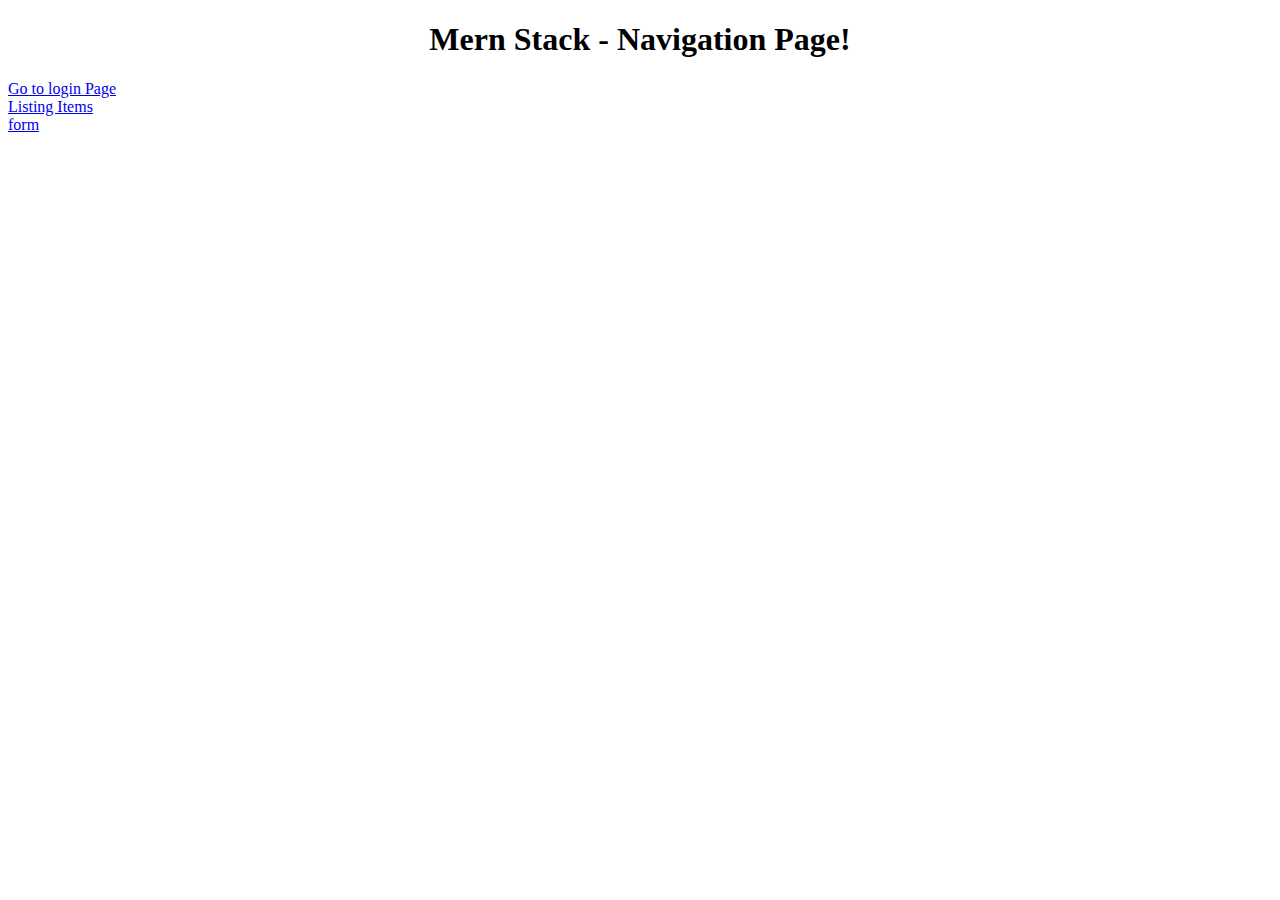
==== index.html @ 3ae0ec7a "index changed" ====
<!DOCTYPE html>
<html lang="en">
<head>
    <meta charset="UTF-8">
    <meta name="viewport" content="width=device-width, initial-scale=1.0">
    <title>Document</title>
</head>
<body>
    <h1 align="center">Mern Stack - Navigation Page!</h1>
    <a href="login page.html" target = "_top">Go to login Page</a><br>
    <a href="list.html" target = "_top">Listing Items</a><br>
    <a href="form.html" target = "_top">form</a><br>
</body>
</html>
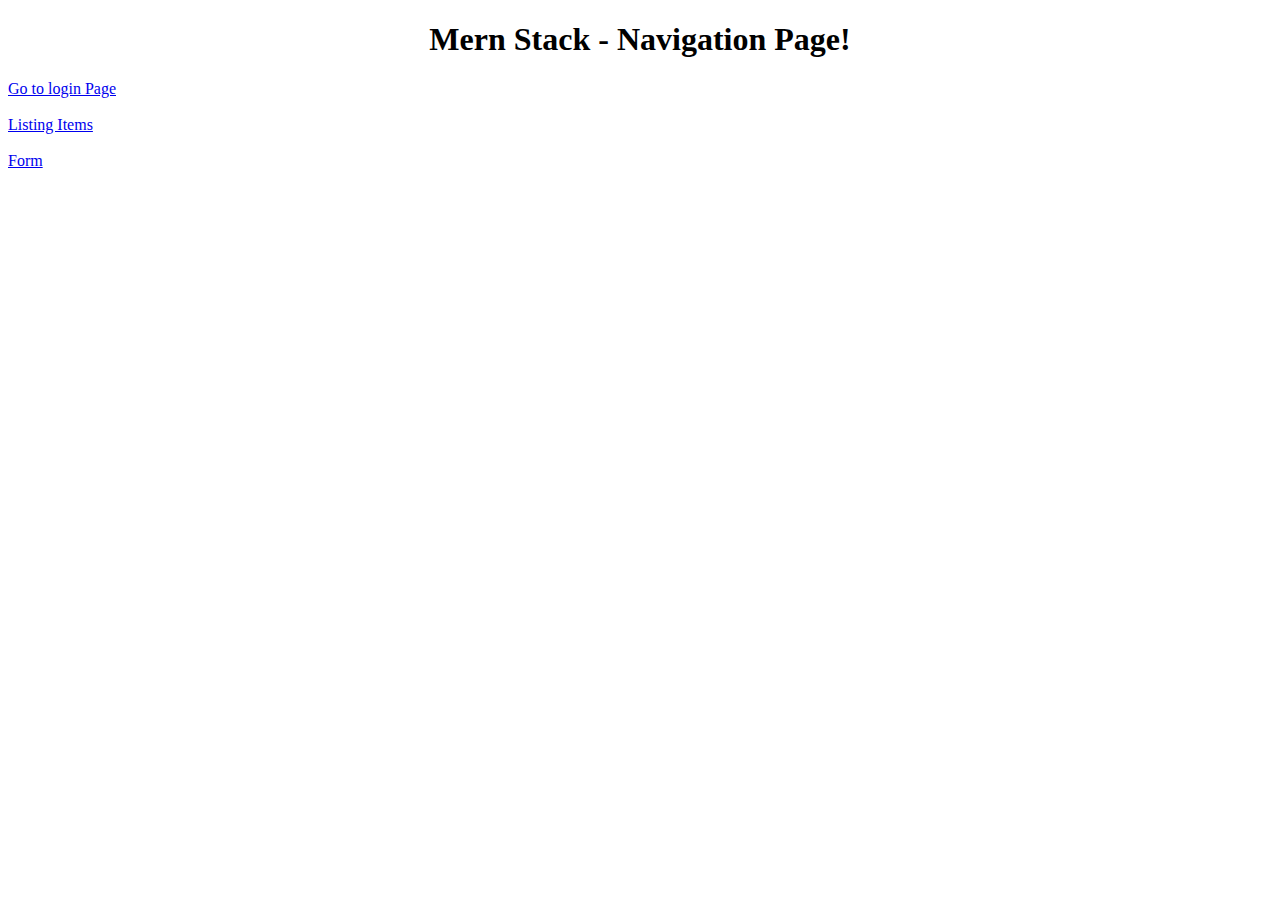
==== commit 641524c6: "index changed" ====
--- a/index.html
+++ b/index.html
@@ -7,8 +7,8 @@
 </head>
 <body>
     <h1 align="center">Mern Stack - Navigation Page!</h1>
-    <a href="login page.html" target = "_top">Go to login Page</a><br>
-    <a href="list.html" target = "_top">Listing Items</a><br>
-    <a href="form.html" target = "_top">form</a><br>
+    <a href="login page.html" target = "_parent">Go to login Page</a><br><br>
+    <a href="list.html" target = "_parent">Listing Items</a><br><br>
+    <a href="form.html" target = "_parent">Form</a><br><br>
 </body>
 </html>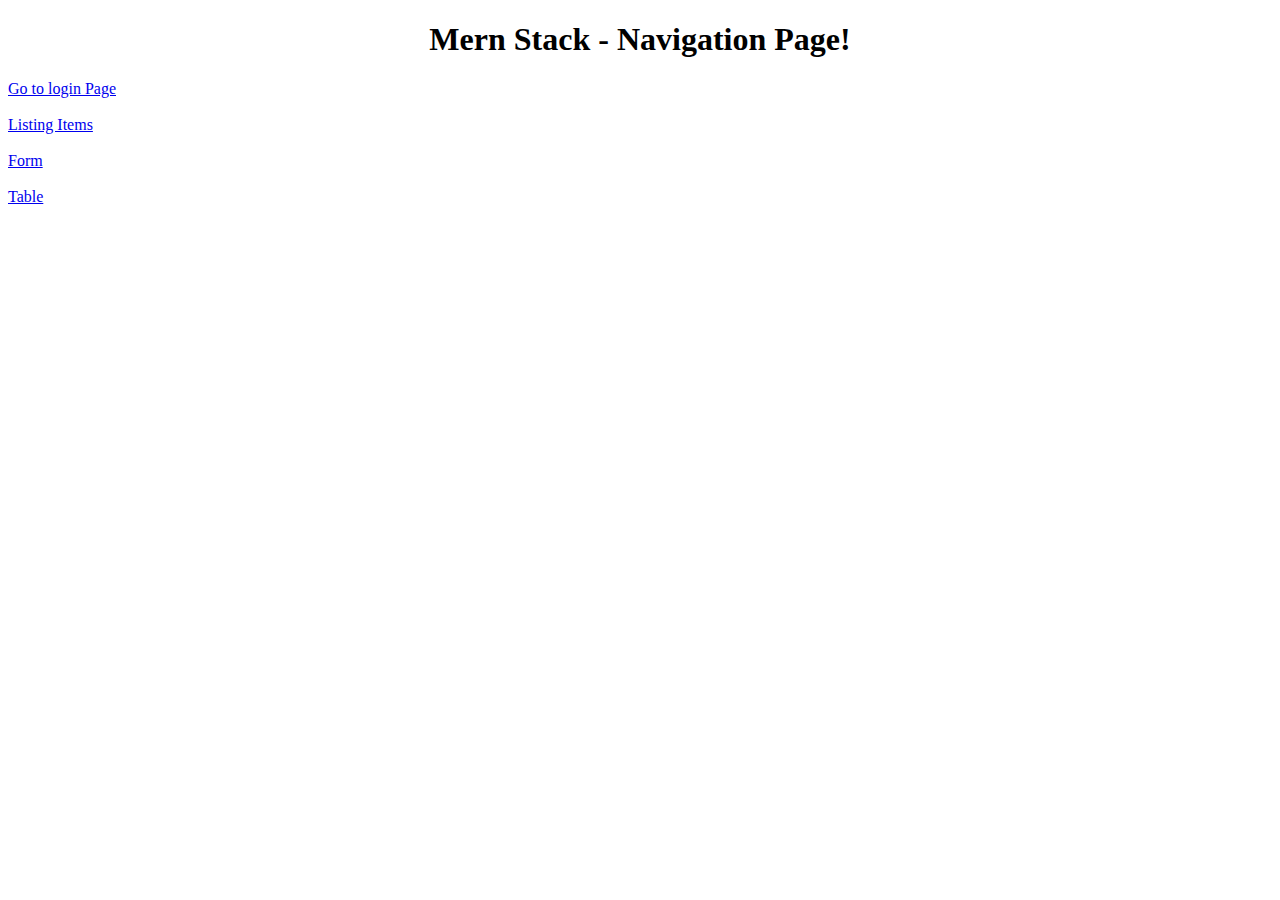
==== commit da42bd36: "index changed" ====
--- a/index.html
+++ b/index.html
@@ -7,8 +7,9 @@
 </head>
 <body>
     <h1 align="center">Mern Stack - Navigation Page!</h1>
-    <a href="login page.html" target = "_parent">Go to login Page</a><br><br>
-    <a href="list.html" target = "_parent">Listing Items</a><br><br>
-    <a href="form.html" target = "_parent">Form</a><br><br>
+    <a href="login page.html" target = "_blank">Go to login Page</a><br><br>
+    <a href="list.html" target = "_blank">Listing Items</a><br><br>
+    <a href="form.html" target = "_blank">Form</a><br><br>
+    <a href="table.html" target = "_blank">Table</a><br><br>
 </body>
 </html>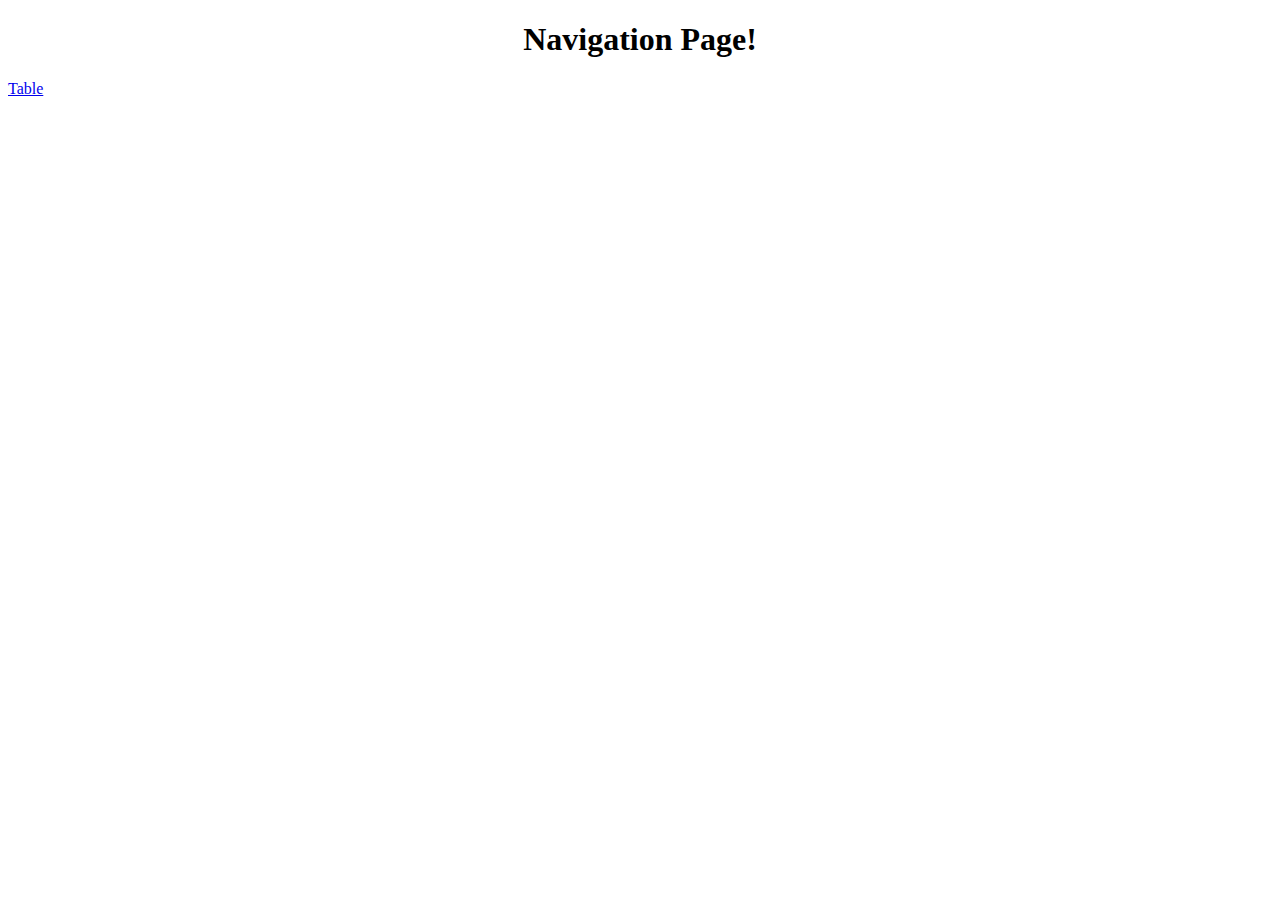
==== commit d6582021: "Portfolio page" ====
--- a/index.html
+++ b/index.html
@@ -6,10 +6,7 @@
     <title>Document</title>
 </head>
 <body>
-    <h1 align="center">Mern Stack - Navigation Page!</h1>
-    <a href="login page.html" target = "_blank">Go to login Page</a><br><br>
-    <a href="list.html" target = "_blank">Listing Items</a><br><br>
-    <a href="form.html" target = "_blank">Form</a><br><br>
-    <a href="table.html" target = "_blank">Table</a><br><br>
+    <h1 align="center">Navigation Page!</h1>
+    <a href="Portfolio.html" target = "_blank">Table</a><br><br>
 </body>
 </html>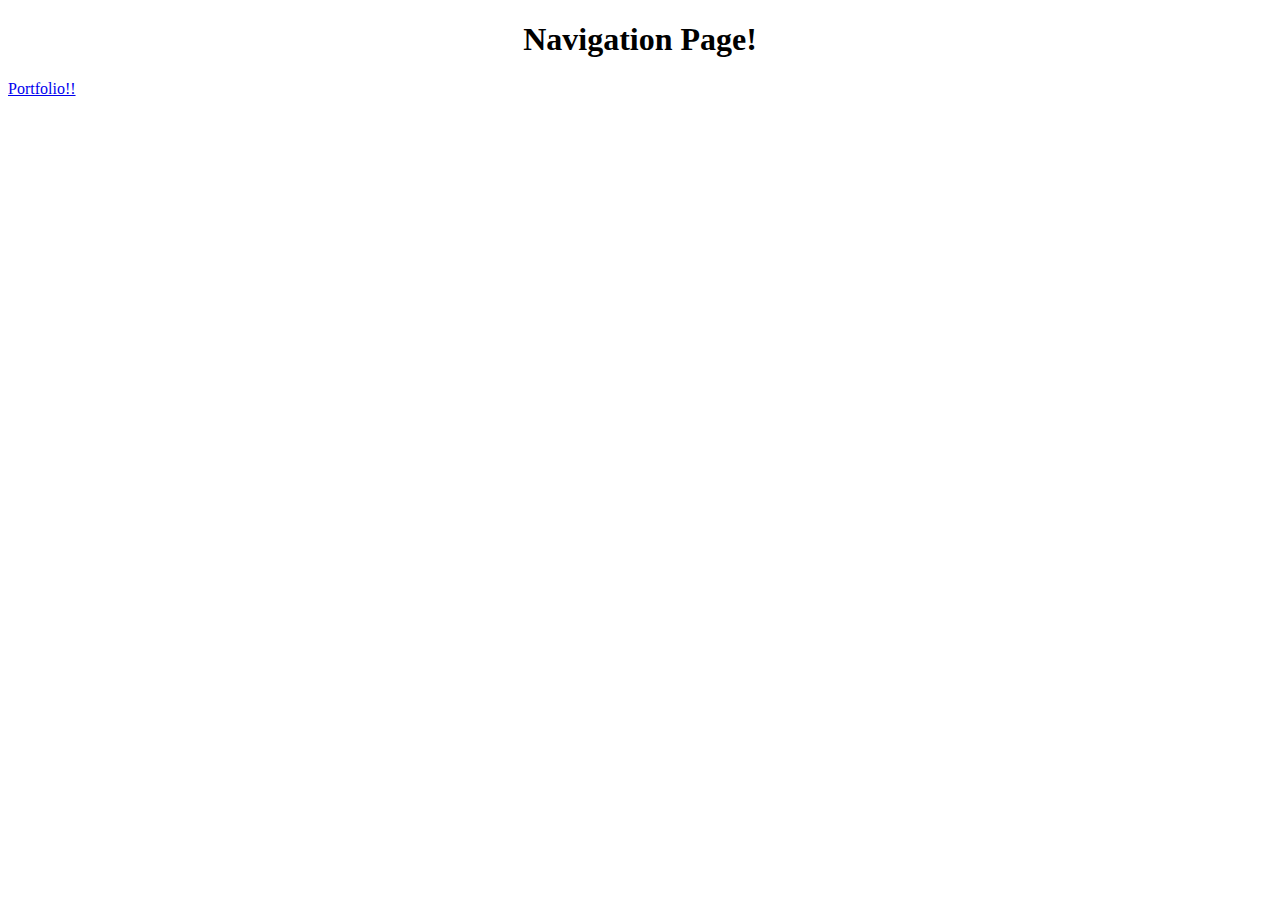
==== commit b44e00b4: "Portfolio page" ====
--- a/index.html
+++ b/index.html
@@ -7,6 +7,6 @@
 </head>
 <body>
     <h1 align="center">Navigation Page!</h1>
-    <a href="Portfolio.html" target = "_blank">Table</a><br><br>
+    <a href="Portfolio.html" target = "_blank">Portfolio!!</a><br><br>
 </body>
 </html>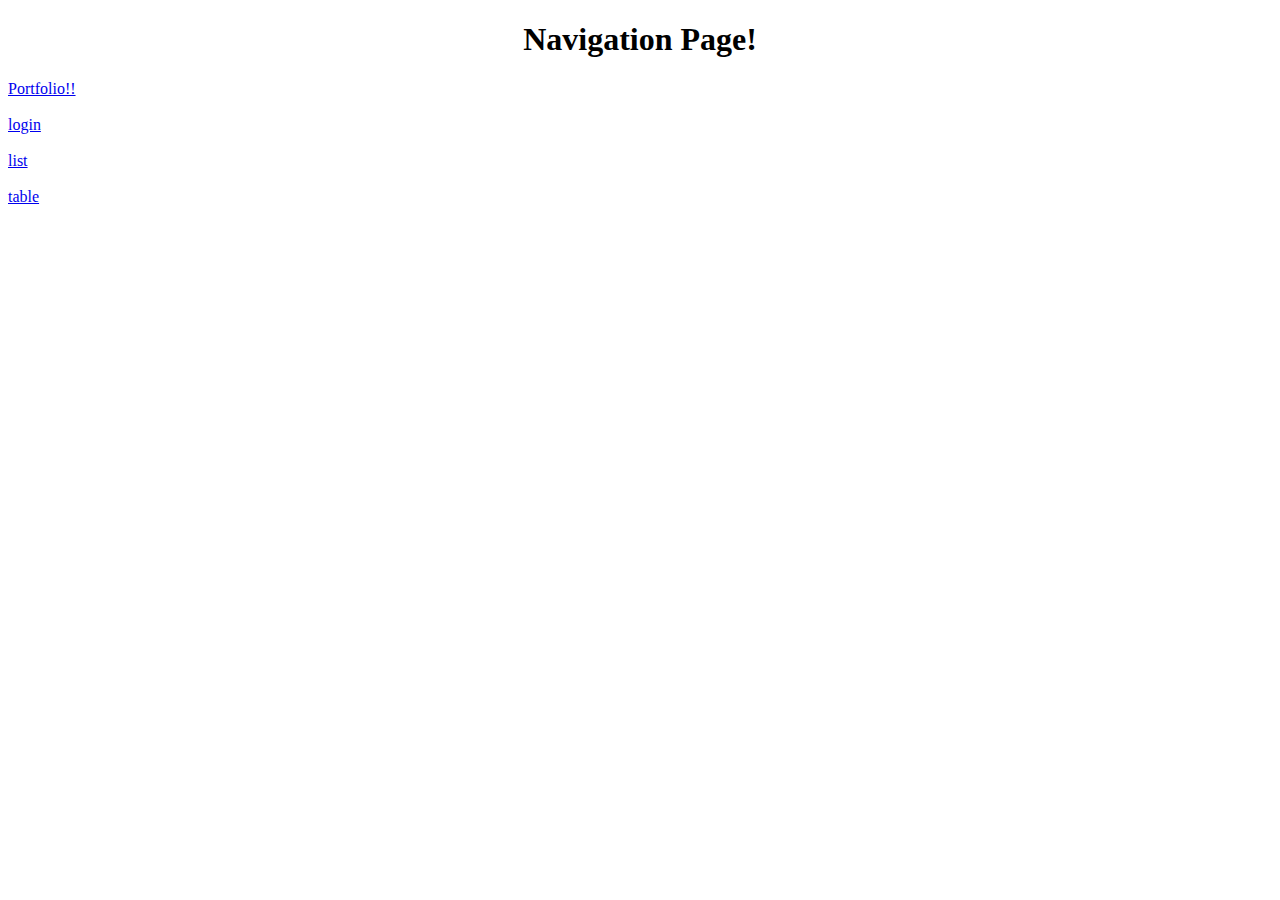
==== commit 144b3749: "indexx" ====
--- a/index.html
+++ b/index.html
@@ -7,6 +7,9 @@
 </head>
 <body>
     <h1 align="center">Navigation Page!</h1>
-    <a href="Portfolio.html" target = "_blank">Portfolio!!</a><br><br>
+    <a href="MyPortfolio.html" target = "_blank">Portfolio!!</a><br><br>
+    <a href="login page.html" target = "_blank">login</a><br><br>
+    <a href="list.html" target = "_blank">list</a><br><br>
+    <a href="table.html" target = "_blank">table</a><br><br>
 </body>
 </html>